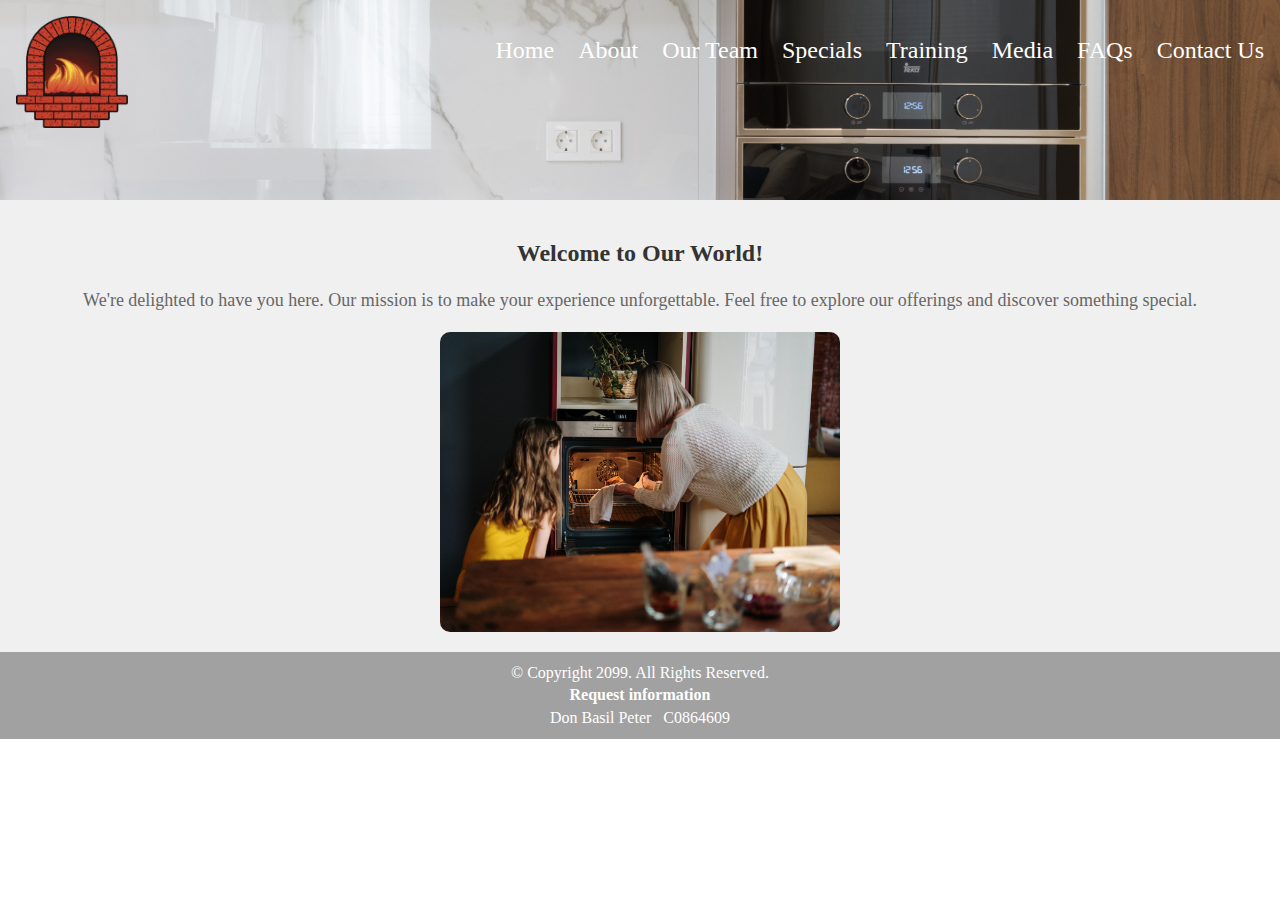
==== index.html @ 55e63ad4 "inital commit" ====
<!--Don Basil Peter-->
<!--C0864609-->

<!DOCTYPE html>
<html lang="en">
<head>
    <meta charset="UTF-8">
    <title>DBP Ovens</title>
    <meta name="viewport" content="width=device-width, initial-scale=1.0">
    <link rel="stylesheet" type="text/css" href="css/styles.css">
</head>
<body class="all-container" >
    <header class="header-background">
        <nav>
            <a href="index.html" class="logo">
                <img src="img/logo.png" alt="Company Logo" class="logo-img">
            </a>
            <ul class="nav-links">
                <li><a href="index.html">Home</a></li>
                <li><a href="about.html">About</a></li>
                <li><a href="team.html">Our Team</a></li>
                <li><a href="specials.html">Specials</a></li>
                <li><a href="training.html">Training</a></li>
                <li><a href="media.html">Media</a></li>
                <li><a href="faqs.html">FAQs</a></li>
                <li><a href="contact.html">Contact Us</a></li>
            </ul>
        </nav>
        
    </header>
    <main>
        <section id="welcome">
            <h2>Welcome to Our World!</h2>
            <p>We're delighted to have you here. Our mission is to make your experience unforgettable. Feel free to explore our offerings and discover something special.</p>
            <img src="img/friendly-image.jpg" alt="Friendly Image" width="400" height="300">
        </section>
    </main>
    <footer>
        <p>&copy; Copyright 2099. All Rights Reserved.<br>
        <a href="mailto:info@DBPOvens.com">Request information</a><br>
        Don Basil Peter&nbsp;&nbsp; C0864609</p>
    </footer>
    
</body>
</html>
---- css/styles.css ----
html, body {
    margin: 0;
    padding: 0;
}
.header-background {
    background-image: url("/img/company-banner.jpg");
    background-size: cover;
    background-position: center center;
    background-repeat: no-repeat;
    height: 200px; 
    text-align: center; 
    color: #fff
    ; 
}
nav {
    background-color: transparent;
    display: flex;
    align-items: center;
    justify-content: space-between;
    padding: 1em;
}

.logo {
    margin-right: auto;
}
.logo-img{
    height: 7em;
    width: 7em;
}

.nav-links {
    list-style: none;
    padding: 0 0 3em 0;
    display: flex;

}


.nav-links li {
    margin-left: 1.5em;
}

.nav-links a {
    text-decoration: none;
    color: #fff;
    font-size: 1.5em;
    transition: color 0.3s;
}

.nav-links a:hover {
    color: #ff9900; 
}

#welcome {
    text-align: center;
 
    padding: 20px;
    background-color: #f0f0f0;


}

#welcome h2 {
    color: #333;
    font-size: 24px;
}

#welcome p {
    color: #666666;
    font-size: 18px;
    line-height: 1.5;
}

#welcome img {
    display: block;
    margin: 0 auto;

    border-radius: 10px;

}
footer {
    text-align: center;
    background-color: #a1a1a1;
    color: #fff;
    padding: 10px 0;
}

footer p {
    margin: 0;
    line-height: 1.4;
}

footer a {
    color: #fff;
    text-decoration: none;
    font-weight: bold;
}

footer a:hover {
    text-decoration: underline;
}
/* Style for Product of the Week section */
#product-of-the-week {
    text-align: center;
    background-color: #f0f0f0;
    padding: 20px;
}

#product-of-the-week h2 {
    color: #333;
    font-size: 24px;
}

#product-of-the-week .product img {
    max-width: 100%;
    height: auto;
    border: 1px solid #ccc;
    border-radius: 10px;
}

#product-of-the-week .product p {
    color: #666;
    font-size: 18px;
    line-height: 1.5;
}


/* Style for Weekly Sales section */
#weekly-sales {
    text-align: center;
    background-color: #f0f0f0;
    padding: 20px;
}

#weekly-sales h2 {
    color: #333;
    font-size: 24px;
}

.products {
    display: flex;
    justify-content: center;
}

#weekly-sales .product {
    margin: 10px;
    text-align: left;
    max-width: 45%;
    border: 1px solid #ccc;
    border-radius: 10px;
    padding: 10px;
}

#weekly-sales .product img {
    max-width: 100%;
    height: auto;
}

#weekly-sales .product p {
    color: #666;
    font-size: 18px;
    line-height: 1.5;
}

/* Style for Customer Guarantee section */
#customer-guarantee {
    text-align: center;
    background-color: #f0f0f0;
    padding: 20px;
}

#customer-guarantee h2 {
    color: #333;
    font-size: 24px;
}

.guarantee {
    display: flex;
    justify-content: center;
    align-items: center;
}

#customer-guarantee .guarantee img {
    max-width: 100px;
    height: auto;
    border: 1px solid #ccc;
    border-radius: 10px;
}

#customer-guarantee .guarantee p {
    color: #666;
    font-size: 18px;
    line-height: 1.5;
    font-weight: bold;
}
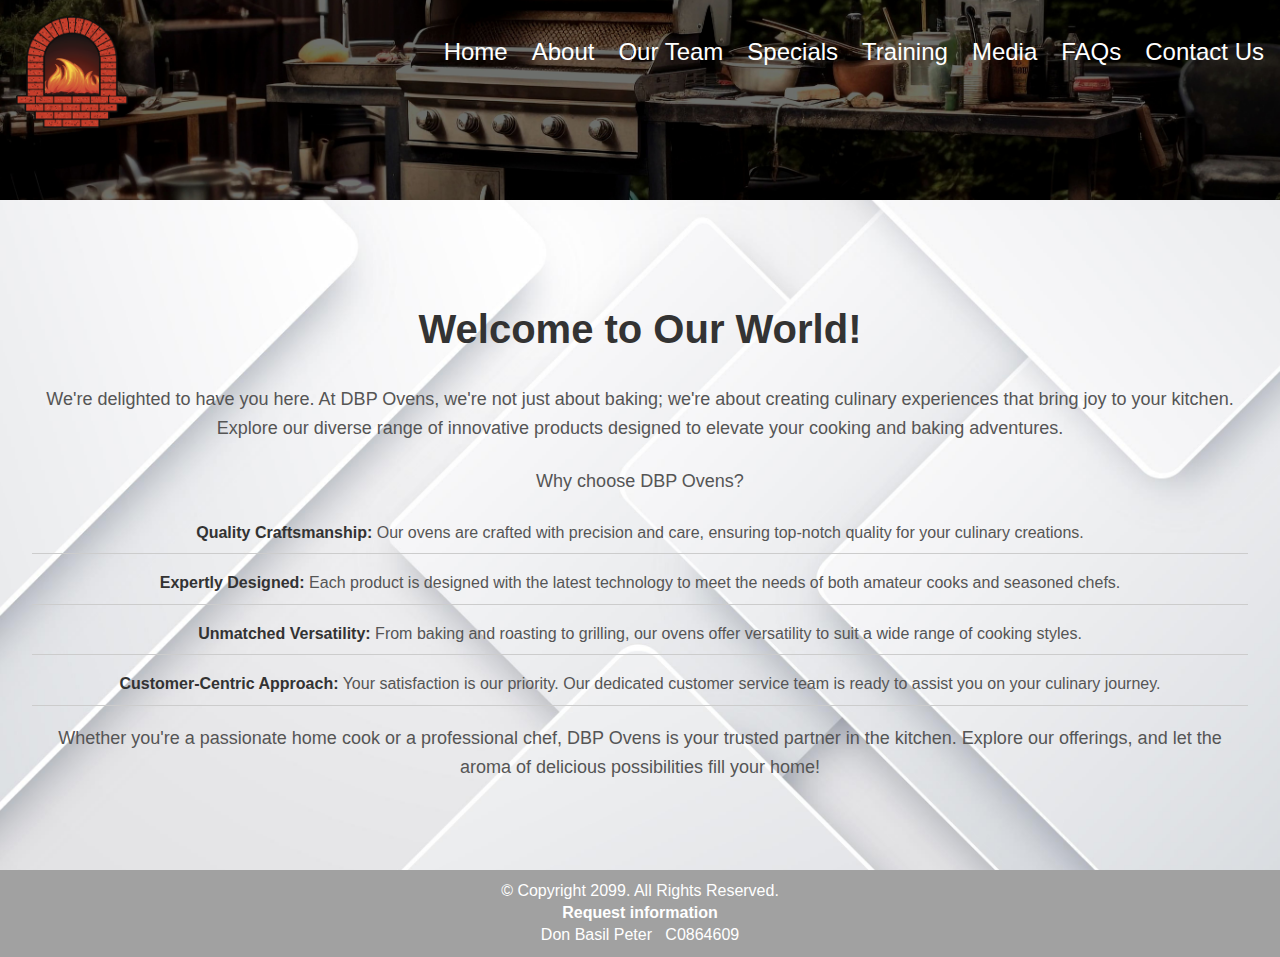
==== commit d279d11c: "added the teams" ====
--- a/index.html
+++ b/index.html
@@ -31,9 +31,20 @@
     <main>
         <section id="welcome">
             <h2>Welcome to Our World!</h2>
-            <p>We're delighted to have you here. Our mission is to make your experience unforgettable. Feel free to explore our offerings and discover something special.</p>
-            <img src="img/friendly-image.jpg" alt="Friendly Image" width="400" height="300">
+            <p>We're delighted to have you here. At DBP Ovens, we're not just about baking; we're about creating culinary experiences that bring joy to your kitchen. Explore our diverse range of innovative products designed to elevate your cooking and baking adventures.</p>
+        
+            <p>Why choose DBP Ovens?</p>
+        
+            <ul>
+                <li><strong>Quality Craftsmanship:</strong> Our ovens are crafted with precision and care, ensuring top-notch quality for your culinary creations.</li>
+                <li><strong>Expertly Designed:</strong> Each product is designed with the latest technology to meet the needs of both amateur cooks and seasoned chefs.</li>
+                <li><strong>Unmatched Versatility:</strong> From baking and roasting to grilling, our ovens offer versatility to suit a wide range of cooking styles.</li>
+                <li><strong>Customer-Centric Approach:</strong> Your satisfaction is our priority. Our dedicated customer service team is ready to assist you on your culinary journey.</li>
+            </ul>
+        
+            <p>Whether you're a passionate home cook or a professional chef, DBP Ovens is your trusted partner in the kitchen. Explore our offerings, and let the aroma of delicious possibilities fill your home!</p>
         </section>
+        
     </main>
     <footer>
         <p>&copy; Copyright 2099. All Rights Reserved.<br>
--- a/css/styles.css
+++ b/css/styles.css
@@ -1,6 +1,35 @@
+
+/* Add this to your existing CSS */
+
+/* Custom Scrollbar */
+body::-webkit-scrollbar {
+    width: 8px; /* Set the width of the scrollbar */
+}
+
+body::-webkit-scrollbar-thumb {
+    background-color: #333; /* Color of the scrollbar thumb */
+    border-radius: 4px; /* Rounded corners for the thumb */
+}
+
+body::-webkit-scrollbar-track {
+    background-color: #f5f5f5; /* Color of the scrollbar track */
+}
+
+
+
+
 html, body {
     margin: 0;
     padding: 0;
+}
+body {
+    font-family: 'Arial', sans-serif;
+    line-height: 1.6;
+}
+
+.all-container{
+    background: url('/img//backgorund.jpg') center/cover no-repeat;
+
 }
 .header-background {
     background-image: url("/img/company-banner.jpg");
@@ -51,38 +80,62 @@
     color: #ff9900; 
 }
 
+/* Add your styles specific to the welcome section here */
+
 #welcome {
-    text-align: center;
- 
-    padding: 20px;
-    background-color: #f0f0f0;
-
-
+    padding: 4rem 2rem; /* Adjust the padding as needed */
+    text-align: center;
 }
 
 #welcome h2 {
-    color: #333;
-    font-size: 24px;
+    color: #333; /* Heading color */
+    font-size: 2.5rem; /* Heading font size */
+    margin-bottom: 1.5rem; /* Bottom margin for the heading */
 }
 
 #welcome p {
-    color: #666666;
-    font-size: 18px;
-    line-height: 1.5;
-}
-
-#welcome img {
-    display: block;
-    margin: 0 auto;
-
-    border-radius: 10px;
-
+    color: #555; /* Paragraph text color */
+    font-size: 18px; /* Paragraph font size */
+    line-height: 1.6; /* Line height for better readability */
+    margin-bottom: 1.5rem; /* Bottom margin for paragraphs */
+}
+
+#welcome ul {
+    list-style-type: none; /* Remove list bullets */
+    padding: 0;
+}
+
+#welcome li {
+    color: #555; /* List item text color */
+    font-size: 16px; /* List item font size */
+    margin-bottom: 1rem; /* Bottom margin for list items */
+}
+
+#welcome li strong {
+    color: #333; /* Strong (bold) text color */
+}
+
+/* Optional: Add a border to the list items for better separation */
+#welcome li {
+    border-bottom: 1px solid #ccc; /* Border color */
+    padding-bottom: 0.5rem; /* Adjust padding as needed */
+}
+
+body {
+    display: flex;
+    flex-direction: column;
+    min-height: 100vh; /* Ensure the body takes at least the full height of the viewport */
+}
+
+main {
+    flex: 1; /* Allow main content to grow and fill available space */
 }
 footer {
     text-align: center;
     background-color: #a1a1a1;
     color: #fff;
     padding: 10px 0;
+    margin-top: auto;
 }
 
 footer p {
